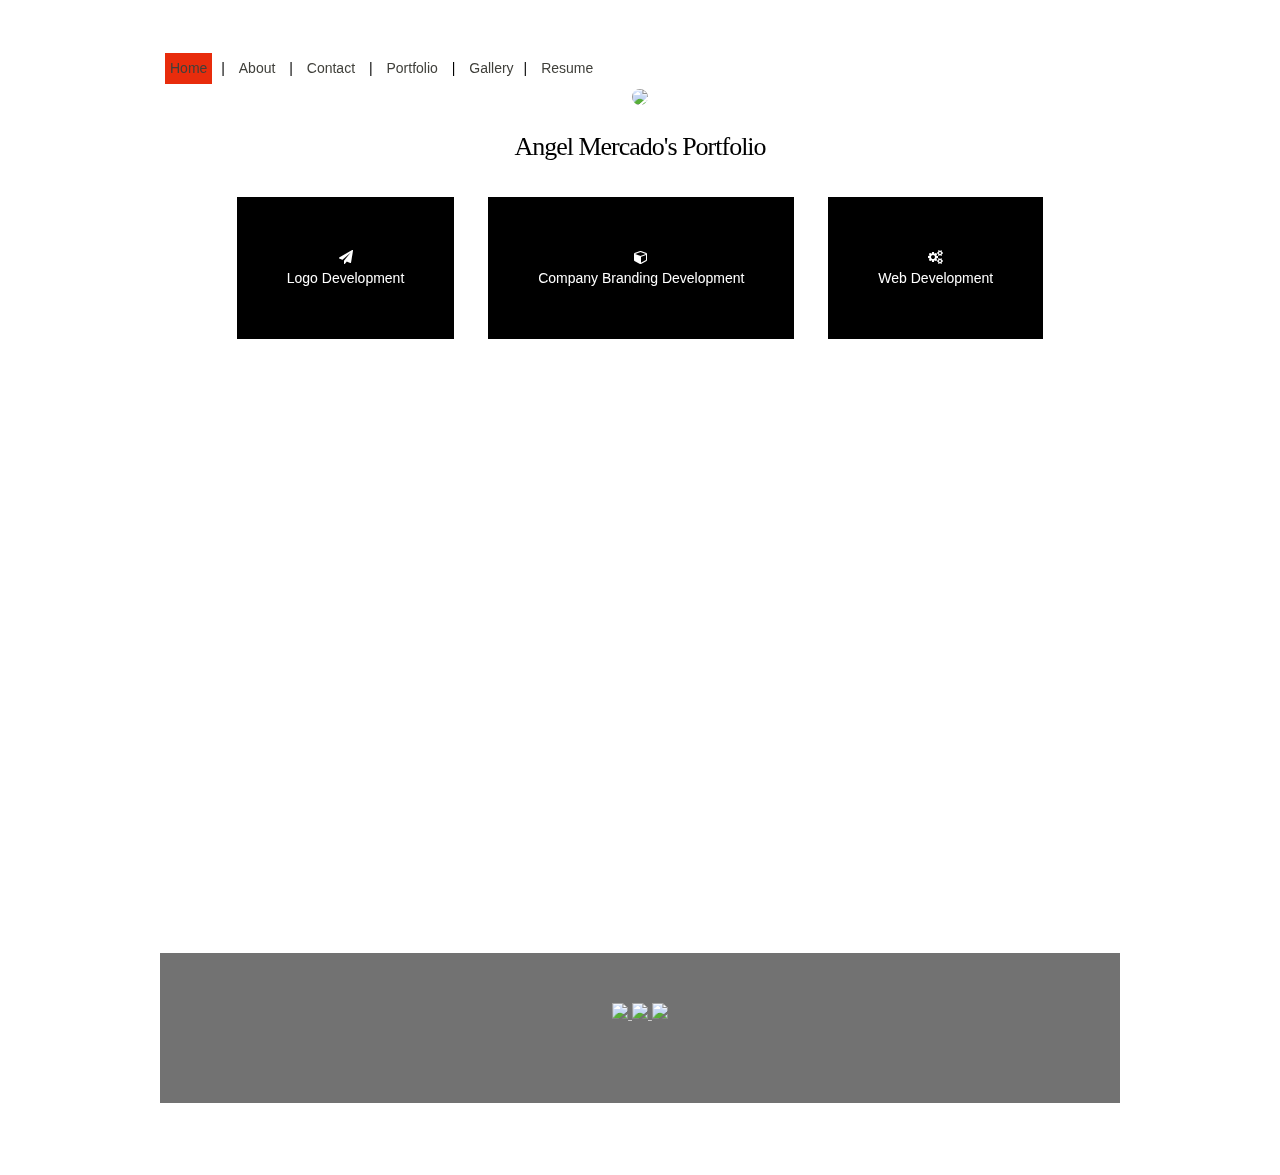
==== index.html @ 21ab7567 "Update index.html" ====
<!doctype html>
<html>
<head>
<link href="[data-uri]" rel="icon" type="image/x-icon"/>
<link href='http://fonts.googleapis.com/css?family=Impact' rel='stylesheet' type="text/css">
<link href='http://fonts.googleapis.com/css?family=Impact' rel='stylesheet' type="text/css">
<link href="//cdnjs.cloudflare.com/ajax/libs/font-awesome/4.3.0/css/font-awesome.min.css" rel="stylesheet">
<link href="style.css" rel="stylesheet">
<style>
.button {
  -webkit-border-radius: 52;
  -moz-border-radius: 52;
  border-radius: 52px;
  font-family: Arial;
  color: #ffffff;
  font-size: 20px;
  background: #34d9d9;
  padding: 12px 18px 10px 20px;
  text-decoration: none;
}
.button:hover {
  background: #3a0069;
  text-decoration: none;
}
</style>
</head>
<body>
<div id="wrapper" class="clearfix">
<nav>
<a href="index.html"class="menu-selected">Home</a> | <a href="about.html">About</a> | <a href="contact.html">Contact</a> | <a href="portfolio.html">Portfolio</a> | <a href="gallery.html">Gallery</a>| <a href="resume.html">Resume</a></nav>
<header>
<img src="https://farm8.staticflickr.com/7305/16357509636_0423ea2407.jpg"<br>
<h2>Angel Mercado's Portfolio</h2>
</header>
<section id="features">
<p>
<i class="fa fa-paper-plane"></i>
<br>
Logo Development
</p>
<p><i class="fa fa-cube"></i>
<br>
Company Branding Development</P>
<p>
<i class="fa fa-cogs"></i>
<br>
Web Development</p>
</section>
<iframe width="100%" height="315" src="https://www.youtube.com/embed/wq6LUOFHMYk" frameborder="0" allowfullscreen></iframe>
<footer>
 <a href="https://twitter.com/AMercadoPR">
<img src="https://cdn3.iconfinder.com/data/icons/picons-social/57/43-twitter-32.png">
</a>
<a href="https://www.linkedin.com/in/mercadoangel">
<img src="https://cdn3.iconfinder.com/data/icons/picons-social/57/11-linkedin-32.png">
</a>
<a href="https://instagram.com/amercado305">
<img src="https://cdn3.iconfinder.com/data/icons/picons-social/57/38-instagram-32.png">
</a>

</footer>
</div>
  <script src="http://ajax.googleapis.com/ajax/libs/jquery/1.8.0/jquery.min.js" type="text/javascript"></script>
  <script type="text/javascript" charset="utf-8" src="js/jquery.tubular.1.0.js"></script> 
  <script>
   $().ready(function() {
                $('#wrapper').tubular({videoId: 'mtXvz6HyHrY'}); // where idOfYourVideo is the YouTube ID.
        });
		</script>
</body>
</html>
---- style.css ----
body { background: #333; font:14px/21px Helvetica, Arial, sans-serif; color: #333; margin: 0; padding: 0; }
a { color: #ccc; text-decoration: underline; }
a:hover { color: #fb2b2b; }
h1, h2 { font-size: 26px; line-height: 28px; font-weight: normal; letter-spacing: -1px; color: #fff; }
h3 { font-size: 18px; font-weight: normal; margin: 8px 0; }
h4 { font-size: 14px; font-weight: normal; margin: 0; }
h5 { font-size: 12px; font-weight: normal; margin: 0; }
ul { margin-left: 20px; }
ol { margin-left: 36px; }


/*
	----------------------------
	LAYOUT
	____________________________
*/


#wrapper { width: 960px; margin: 0 auto; padding: 48px 0 72px; }
#main { width: 640px; float: left; }
#main > p, #main > div { margin-left: 7px; }
#sidebar { width: 280px; float: right; }
#sidebar ol { margin: 12px 0 12px 22px; }
/*
	----------------------------
	PAGE/SECTION SPECIFIC
	____________________________
*/


#video-controls { width: 333px; }
#video-controls a { color: #ddd; text-decoration: underline; }


/*
	----------------------------
	UTILITY CLASSES
	____________________________
*/


.black-15 { background: url(../media/black-15-trans.png); color: #fff; padding: 4px 12px; margin: 24px 0; }
.black-35 { background: url(../media/black-35-trans.png); color: #fff; padding: 4px 12px; margin: 24px 0; }
.black-50 { background: url(../media/black-50-trans.png); color: #fff; padding: 4px 12px; margin: 24px 0; }
.black-65 { background: url(../media/black-65-trans.png); color: #fff; padding: 4px 12px; margin: 24px 0; }
.black-85 { background: url(../media/black-85-trans.png); color: #fff; padding: 4px 12px; margin: 24px 0; }


.clearfix:before,
.clearfix:after {
    content: " "; /* 1 */
    display: table; /* 2 */
}

.clearfix:after {
    clear: both;
}


  body{
    background-color: white;
    color: #000000;
    font-family: helvetica;
    margin:0;
  }
  
  nav a {
    text-decoration: none;
    Color:#40403B;
    border radious: 2px;
    margin: 5px;
    padding: 5px;
    display: inline-block;
    transition: 1s all;
    
  }
  
  nav a:hover{
   background-color: #ABAB9E;
  
  }
  
  header {
    text-align: center;
  }
  
  header img {
    border-radius: 50%;
  }
  header h1{
    font-family: 'Trade Winds', cursive;
  }
  header h2{
    font-family: 'Sarina', cursive;
  }
  
  h2{
     color: #000000;
  }

 section{
        text-align: center;
        background-image: url(https://s3.amazonaws.com/StartupStockPhotos/20140808_StartupStockPhotos/103.jpg);
        background-position: 0px 603px;
        height: 300px;
        background-size: cover;
    }
  
  #features{
    background-image: none;
    background-color: rgba(255, 255, 255, 0.75);
    height: 450px;
    padding:50px
    box-sizing: border-box;
  }
    p {
 color:white ;
 background-color: black; font-family: Impact, Haettenschweiler, "Arial Narrow Bold", sans-serif;
 margin: 15px;
 padding: 50px;
 width: 200;
 display: inline-block;
 transition: 1s all;
 text-align: center;
 }
 
 p:hover{
   transform: rotate(-7deg);
 }
 
  button {
    color: #FFF;
    background-color:red;
    border: none;
    border-radius:3px;
    padding:5px;
    margin-top:40px;
  }
  
  footer{
background-color: #000;
height: 150px;
text-align: center;
background-color: #727272;
padding: 50px;
box-sizing: border-box;
}

.menu-selected{
  background-color:#E82C0C;
}

table{
  width: 1514px;
  margin:0 auto;
}

.gallery{
	text-align:center;
}
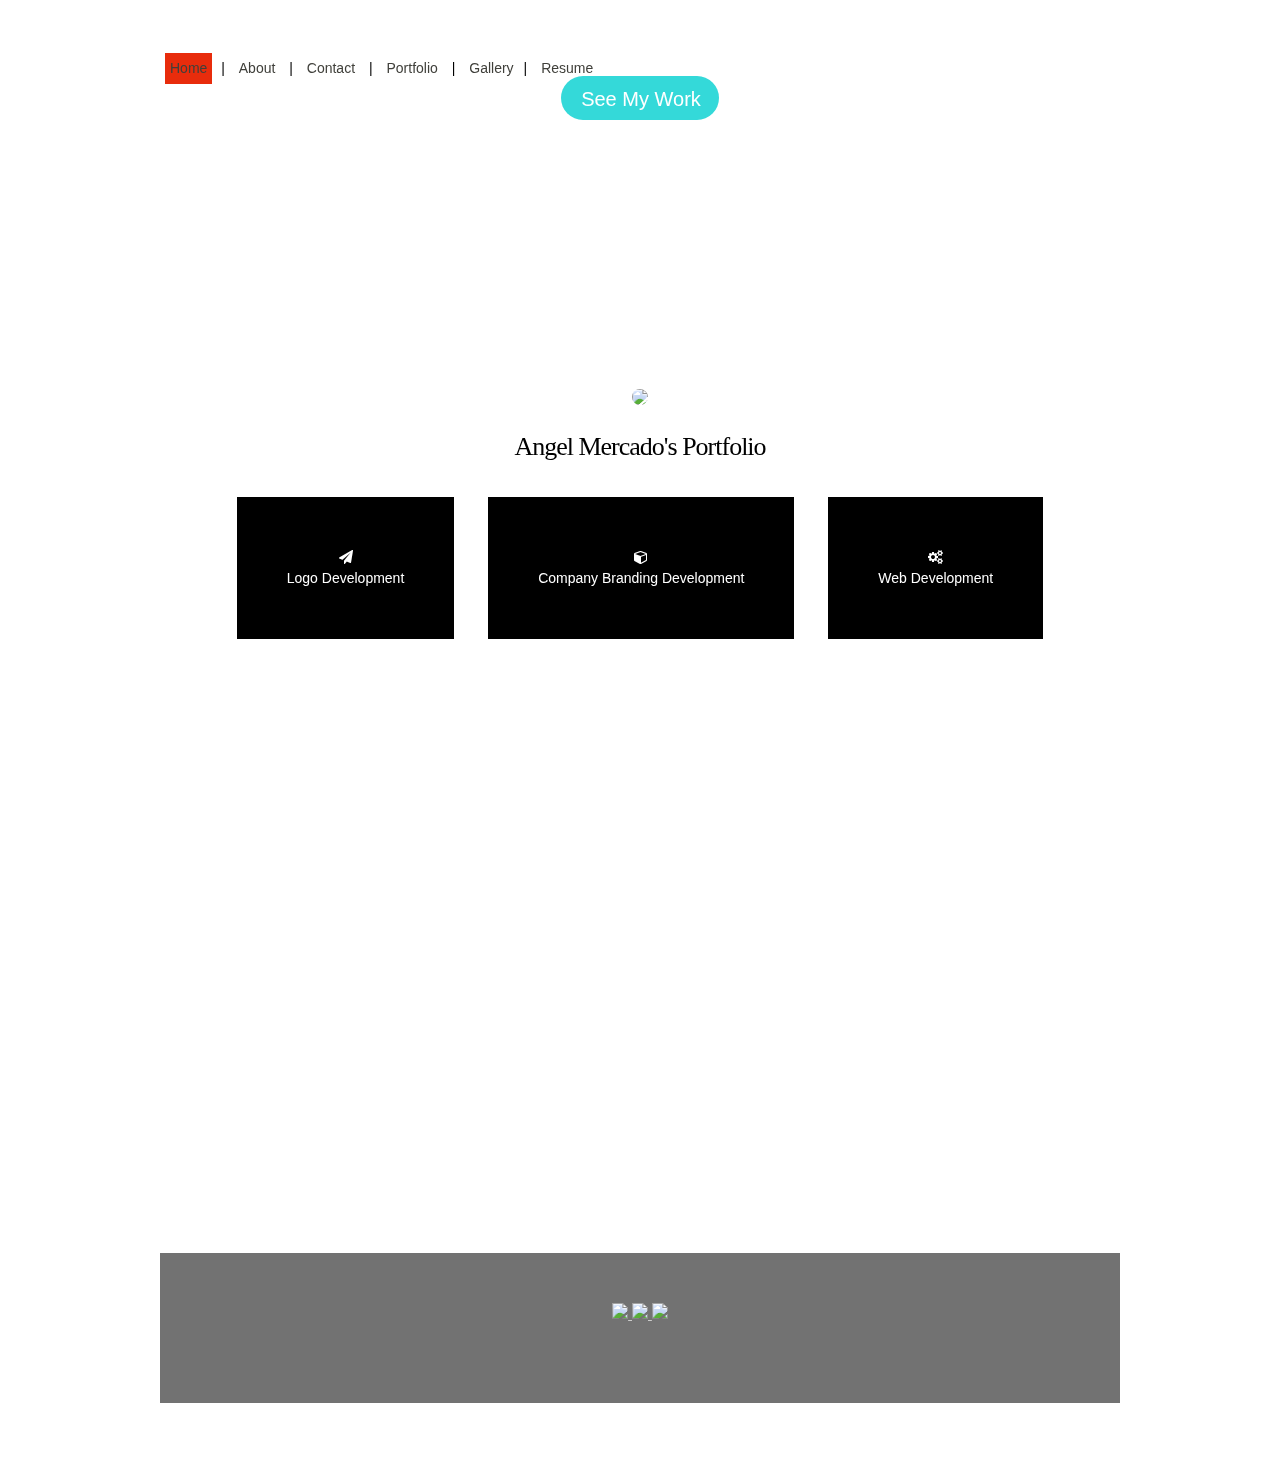
==== commit 19768c73: "Update index.html" ====
--- a/index.html
+++ b/index.html
@@ -48,7 +48,11 @@
 <div id="wrapper" class="clearfix">
 <nav>
 <a href="index.html"class="menu-selected">Home</a> | <a href="about.html">About</a> | <a href="contact.html">Contact</a> | <a href="portfolio.html">Portfolio</a> | <a href="gallery.html">Gallery</a>| <a href="resume.html">Resume</a></nav>
+  
 <header>
+<section>
+<a class="button" href="portfolio.html">See My Work</a>  
+</section>
 <img src="https://farm8.staticflickr.com/7305/16357509636_0423ea2407.jpg"<br>
 <h2>Angel Mercado's Portfolio</h2>
 </header>
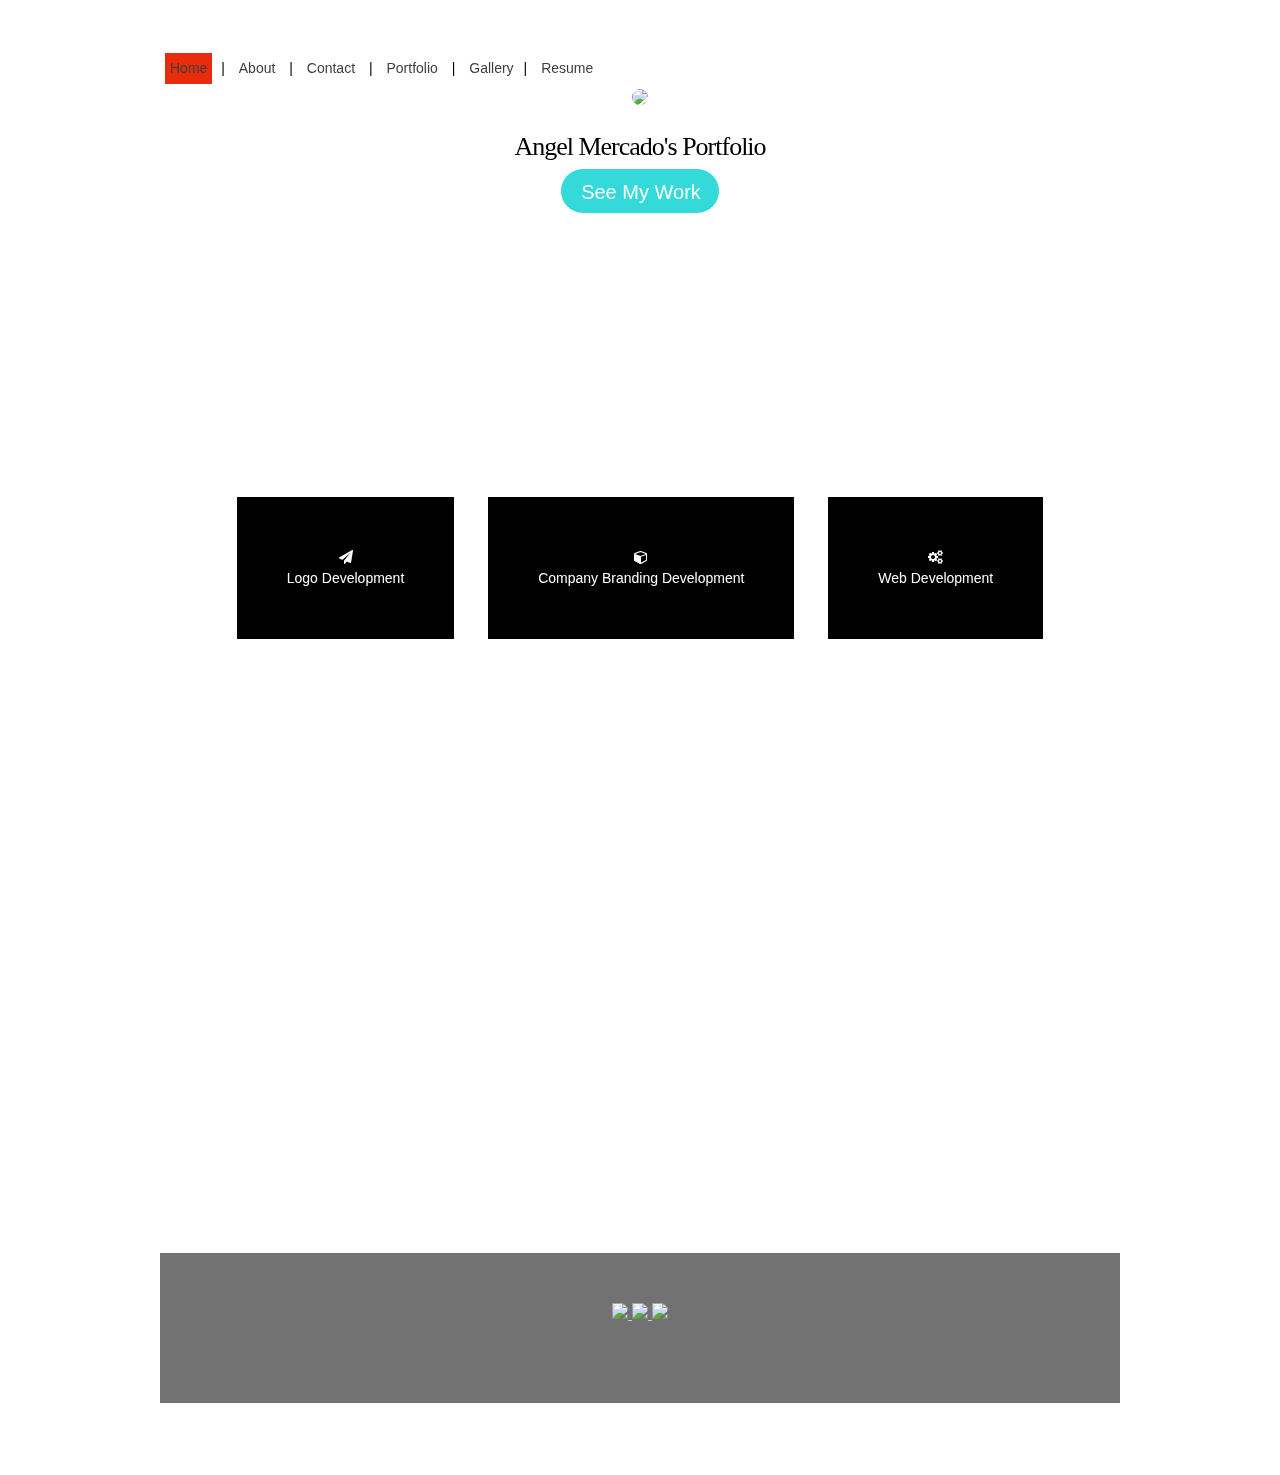
==== commit b1350308: "Update index.html" ====
--- a/index.html
+++ b/index.html
@@ -50,12 +50,12 @@
 <a href="index.html"class="menu-selected">Home</a> | <a href="about.html">About</a> | <a href="contact.html">Contact</a> | <a href="portfolio.html">Portfolio</a> | <a href="gallery.html">Gallery</a>| <a href="resume.html">Resume</a></nav>
   
 <header>
+<img src="https://farm8.staticflickr.com/7305/16357509636_0423ea2407.jpg"<br>
+<h2>Angel Mercado's Portfolio</h2>
+</header>
 <section>
 <a class="button" href="portfolio.html">See My Work</a>  
 </section>
-<img src="https://farm8.staticflickr.com/7305/16357509636_0423ea2407.jpg"<br>
-<h2>Angel Mercado's Portfolio</h2>
-</header>
 <section id="features">
 <p>
 <i class="fa fa-paper-plane"></i>
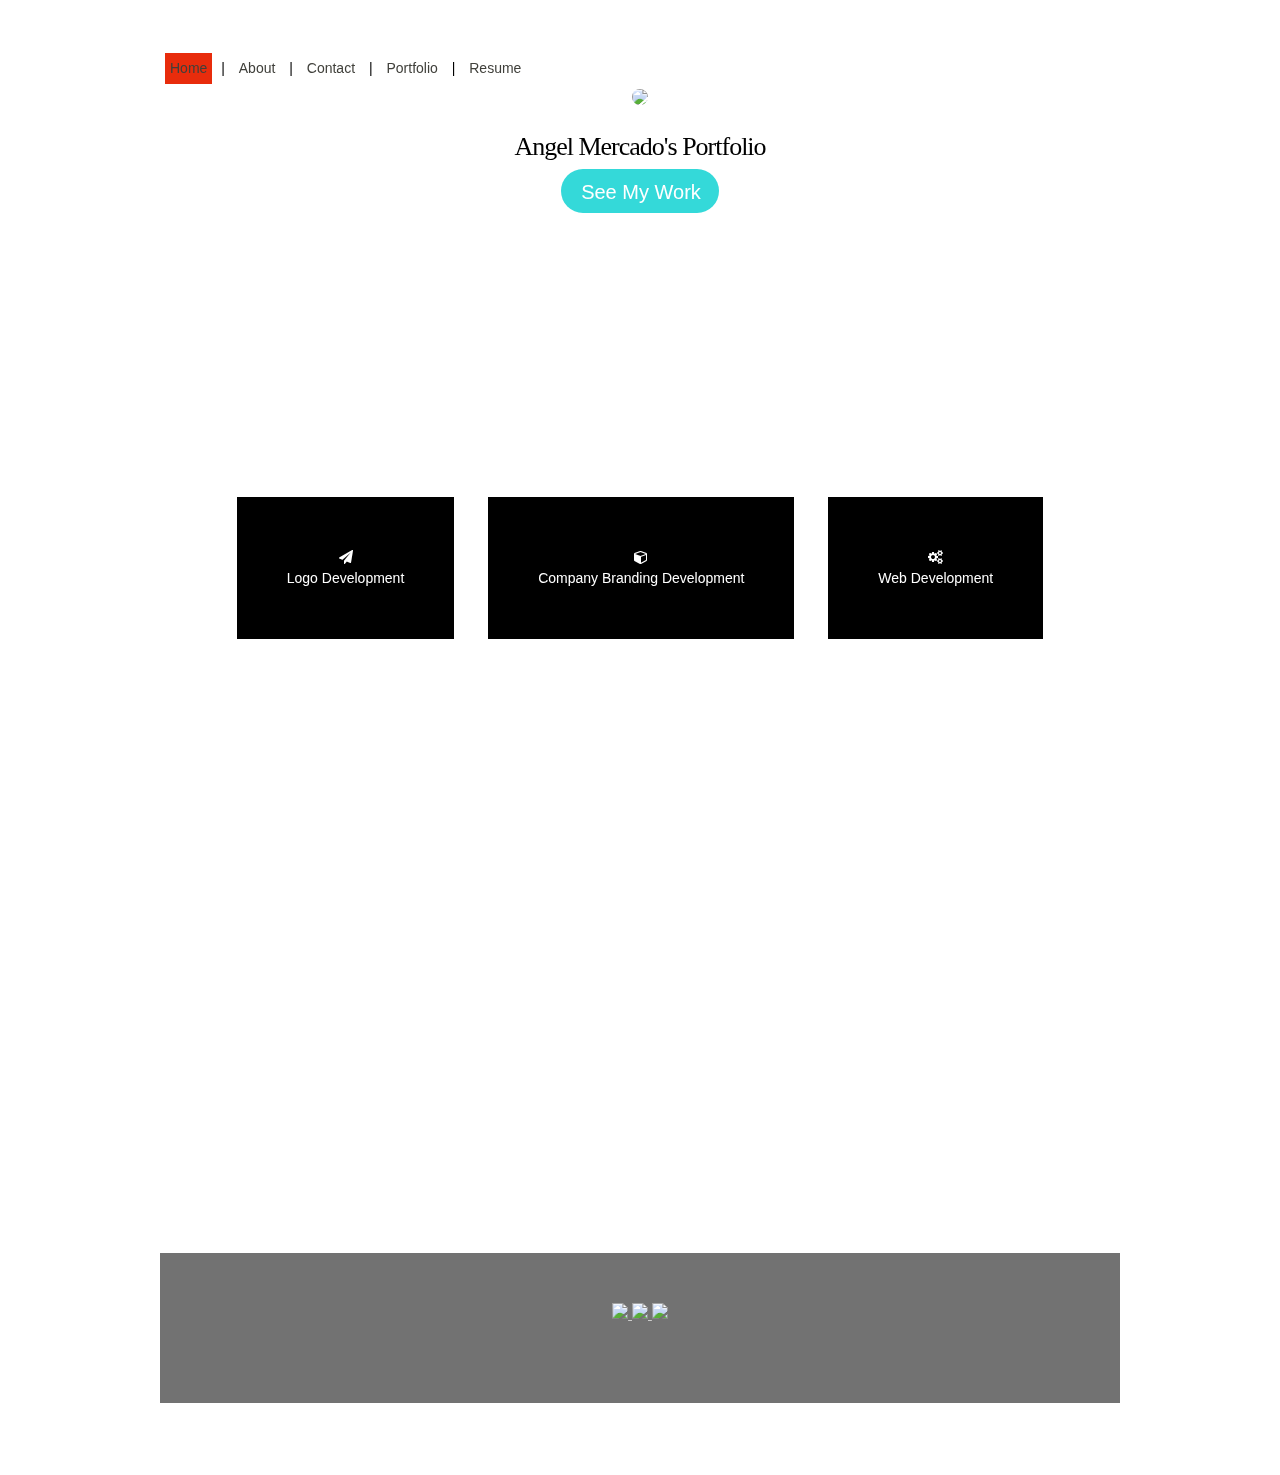
==== commit 3264a45b: "Update index.html" ====
--- a/index.html
+++ b/index.html
@@ -47,7 +47,7 @@
 <body>
 <div id="wrapper" class="clearfix">
 <nav>
-<a href="index.html"class="menu-selected">Home</a> | <a href="about.html">About</a> | <a href="contact.html">Contact</a> | <a href="portfolio.html">Portfolio</a> | <a href="gallery.html">Gallery</a>| <a href="resume.html">Resume</a></nav>
+<a href="index.html"class="menu-selected">Home</a> | <a href="about.html">About</a> | <a href="contact.html">Contact</a> | <a href="portfolio.html">Portfolio</a> | <a href="resume.html">Resume</a></nav>
   
 <header>
 <img src="https://farm8.staticflickr.com/7305/16357509636_0423ea2407.jpg"<br>
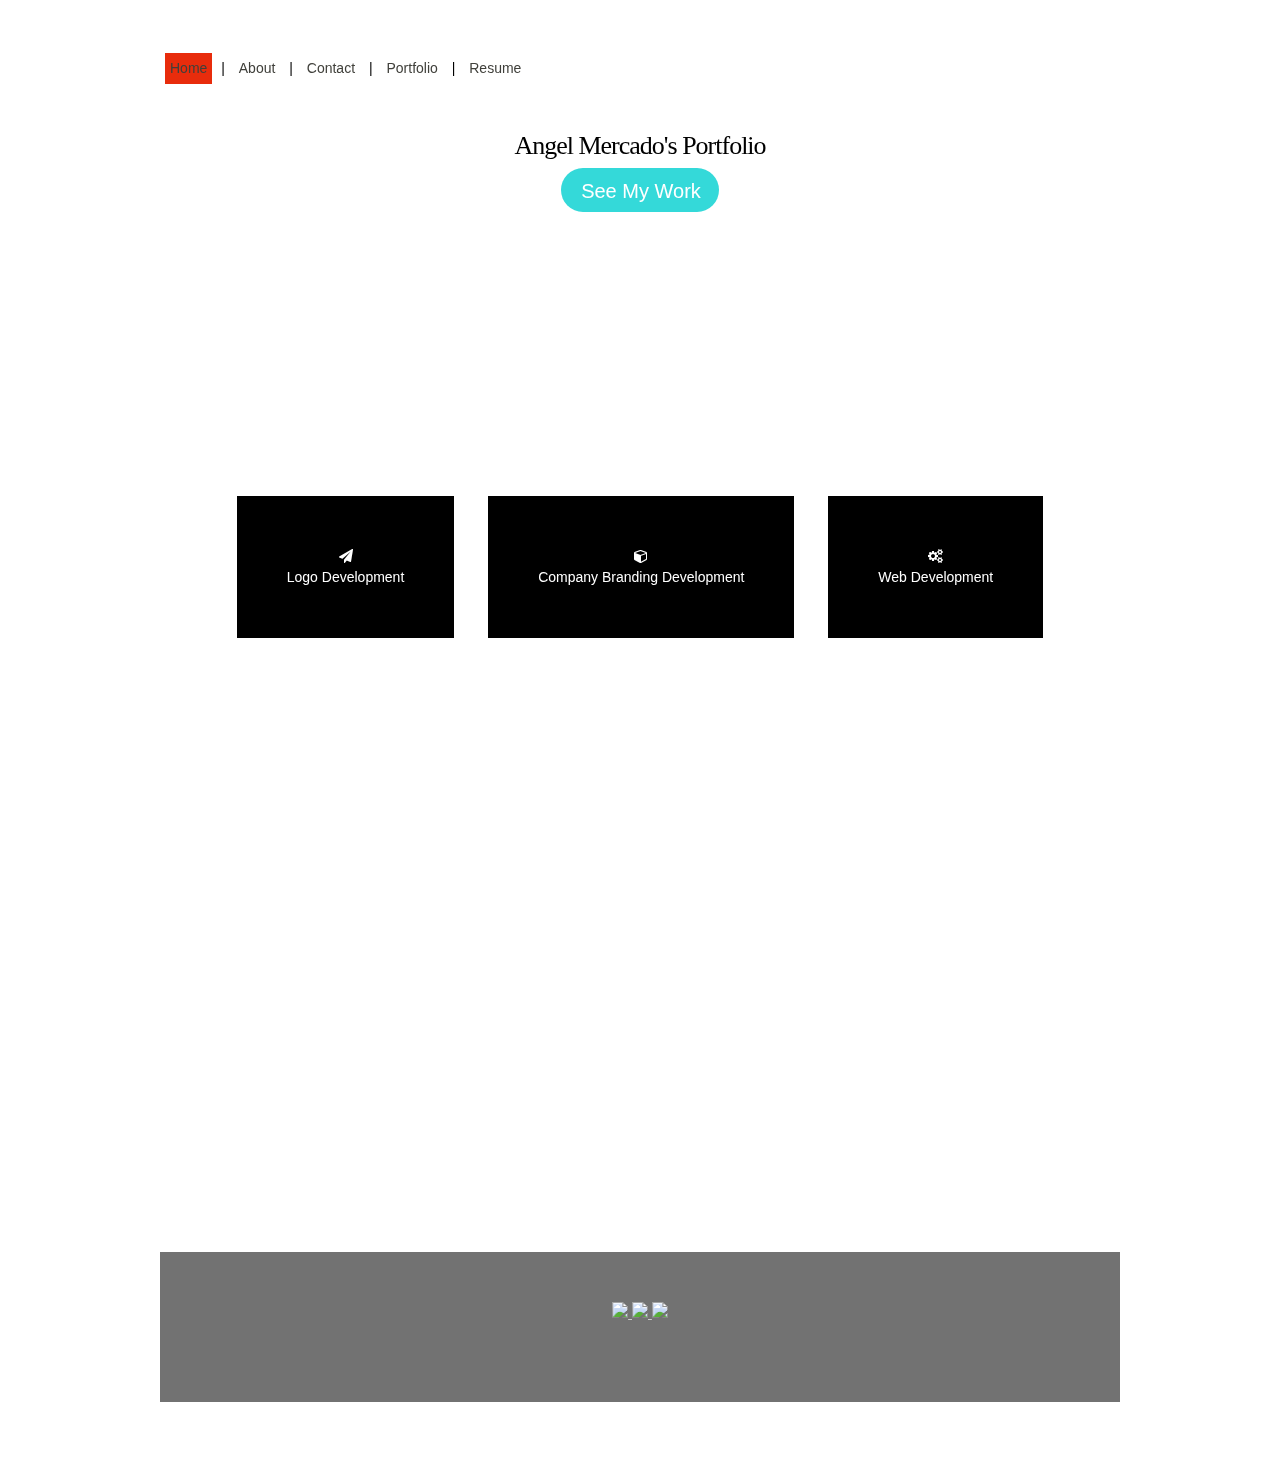
==== commit 533e8bb1: "Update index.html" ====
--- a/index.html
+++ b/index.html
@@ -50,7 +50,7 @@
 <a href="index.html"class="menu-selected">Home</a> | <a href="about.html">About</a> | <a href="contact.html">Contact</a> | <a href="portfolio.html">Portfolio</a> | <a href="resume.html">Resume</a></nav>
   
 <header>
-<img src="https://farm8.staticflickr.com/7305/16357509636_0423ea2407.jpg"<br>
+<img src=""http://farm9.staticflickr.com/8743/16863328806_151e081ddc.jpg" "<br>
 <h2>Angel Mercado's Portfolio</h2>
 </header>
 <section>
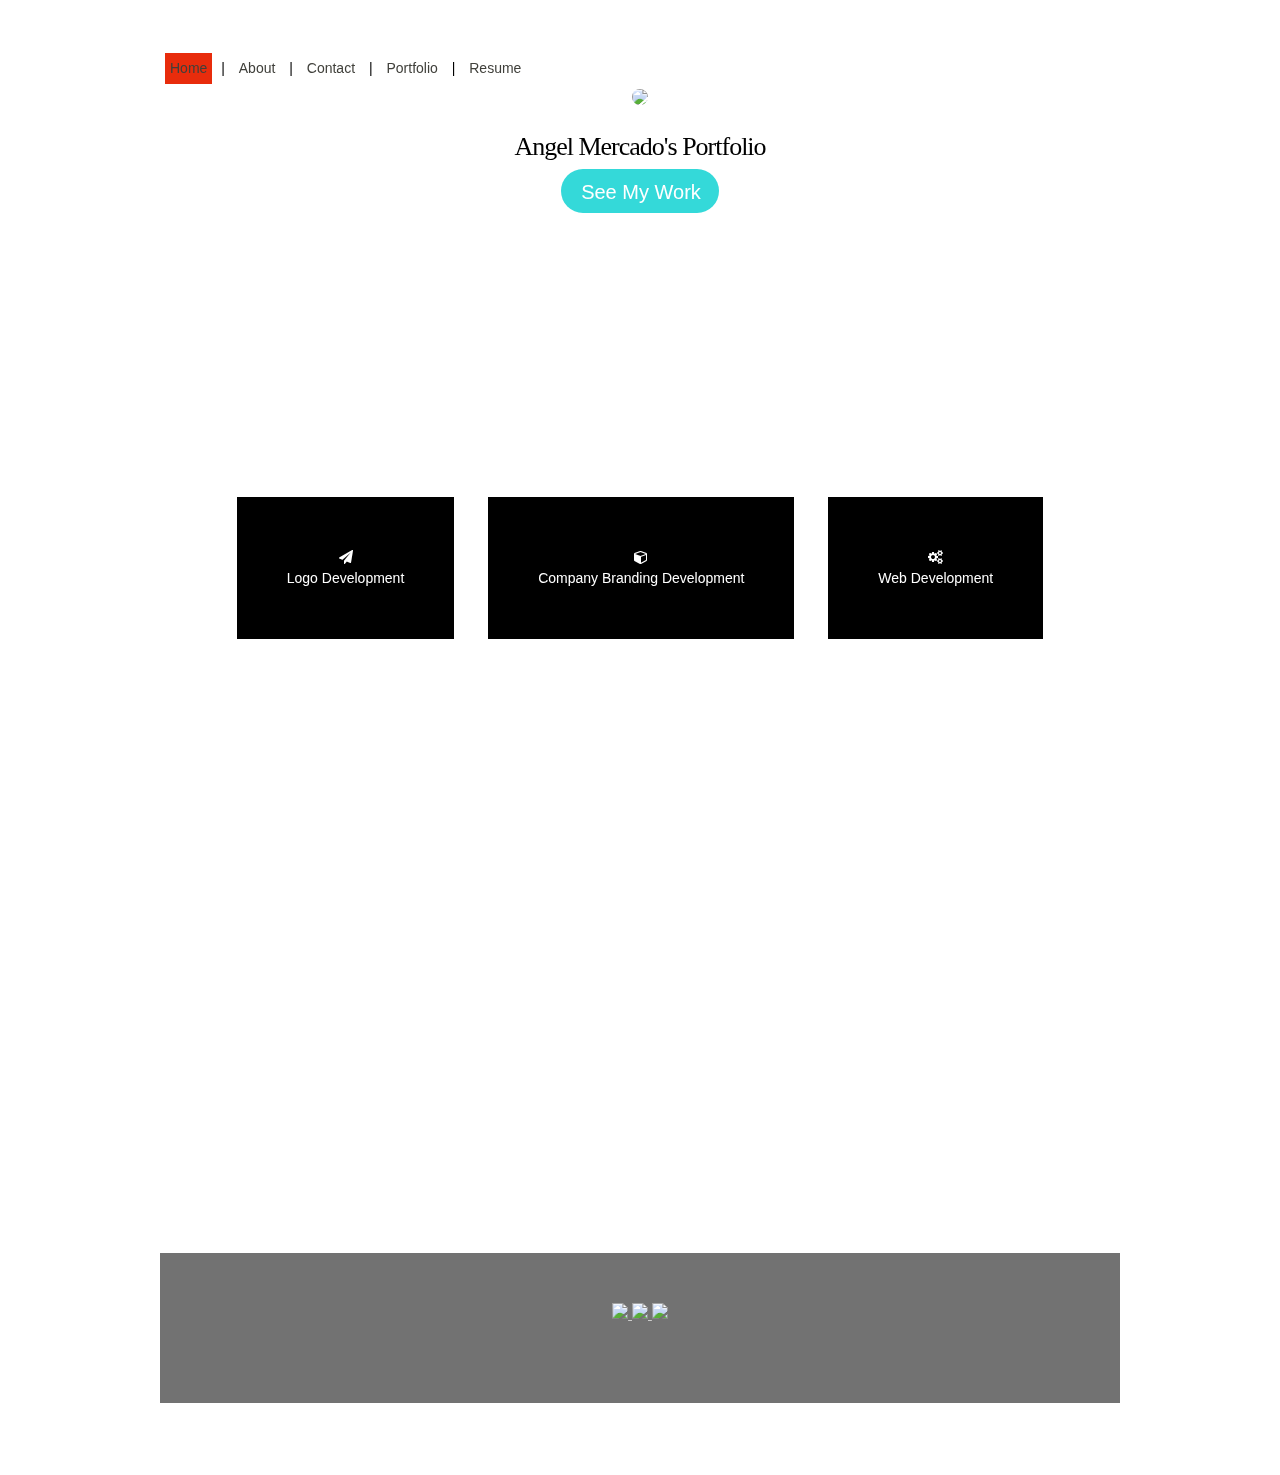
==== commit 440d1b52: "Update index.html" ====
--- a/index.html
+++ b/index.html
@@ -50,7 +50,7 @@
 <a href="index.html"class="menu-selected">Home</a> | <a href="about.html">About</a> | <a href="contact.html">Contact</a> | <a href="portfolio.html">Portfolio</a> | <a href="resume.html">Resume</a></nav>
   
 <header>
-<img src=""http://farm9.staticflickr.com/8743/16863328806_151e081ddc.jpg" "<br>
+<img src="http://farm9.staticflickr.com/8743/16863328806_151e081ddc.jpg"><br>
 <h2>Angel Mercado's Portfolio</h2>
 </header>
 <section>
